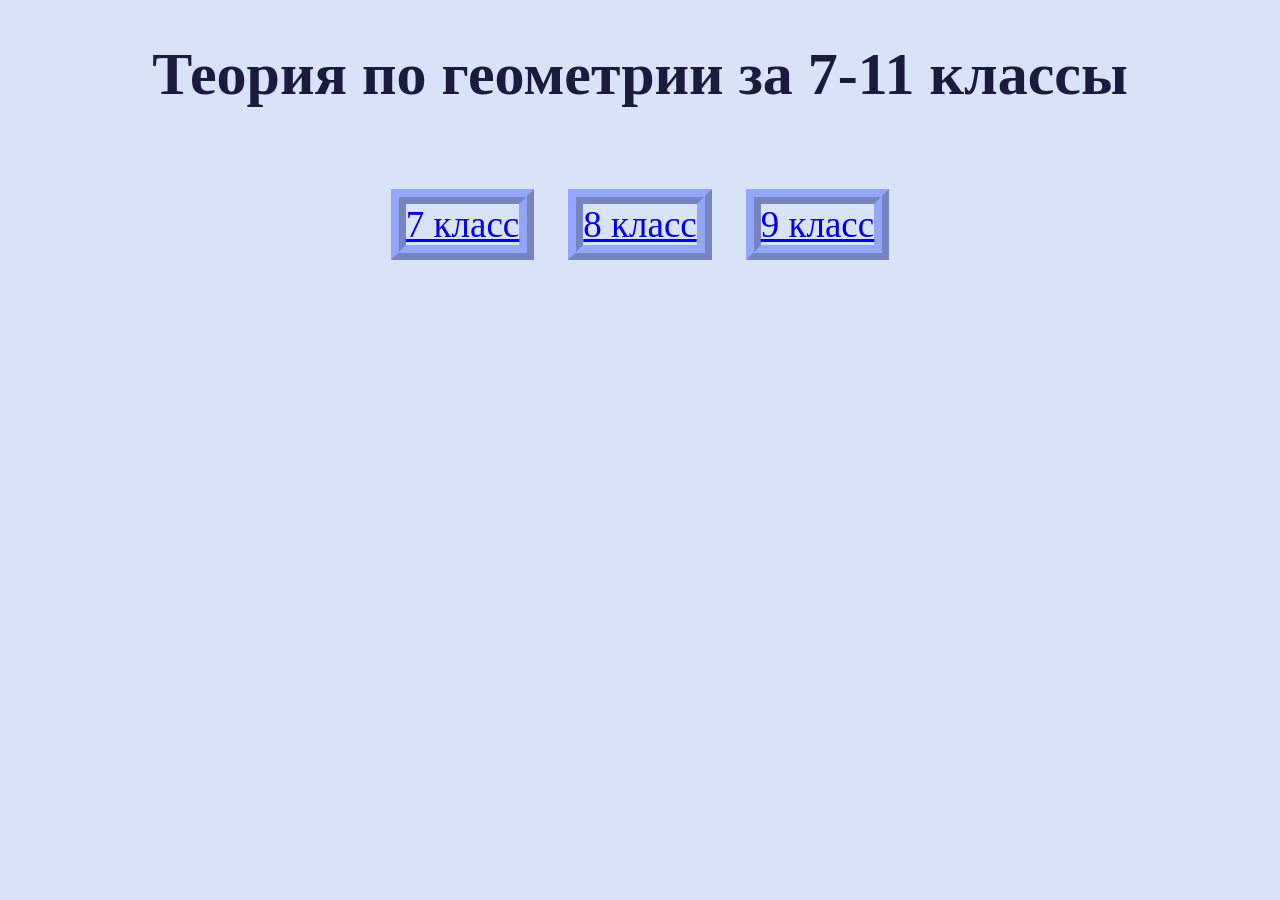
==== index.html @ 69f8a671 "error correction" ====
<!DOCTYPE html>
<html>
<head>
	<meta http-equiv="Content-Type" content="text/html; charset=utf-8">
	<title>Let's figure it out!</title>
	<link rel="stylesheet" href="myproject.css">
</head>
<body>
	<h1>Теория по геометрии за 7-11 классы</h1><br><br><br>
	<div class = 'grades'>
	<txt><a href="7class.html">7 класс</a></txt>
	<txt><a href="8class.html">8 класс</a></txt>
	<txt><a href="9class.html">9 класс</a></txt>
	</div>
</body>
</html>
---- myproject.css ----
body {background: #d9e3f8}
txt {margin-left: 15px; margin-right: 15px; font-family: 'Times New Roman'; font-size: 37px; border: 4mm ridge rgba(117, 142, 255, 0.705)}
.grades {text-align: center ;}
h1 {text-align: center; font-family: 'Times New Roman'; font-size: 60px; color:#1a1b3d}
h2 {text-align: left; font-family: 'Times New Roman'; font-size: 30px; color:#011a66; margin-left: 30px; margin-right: 30px; padding: 10px; border: 7px solid #01081d}
h3 {text-align: center; font-family: 'Times New Roman'; font-size: 50px; color:#011a66;text-decoration: underline double;}
h4 {text-align: left; font-family: 'Times New Roman'; font-size: 30px; color:#011a66}
.ax {padding: 10px; margin-left: 30px; margin-right: 30px; border: 7px solid #01081d}
h5 {text-decoration: underline; font-style: italic; text-align: center; font-family: 'Times New Roman'; font-size: 35px; color:#011a66}
li { font-family: 'Times New Roman'; font-size: 35px; color:#011a66}
p {text-align: left; font-family: 'Times New Roman'; font-size: 45px; color:#011a66}
.ox {padding: 10px; margin-left: 30px; margin-right: 30px;}
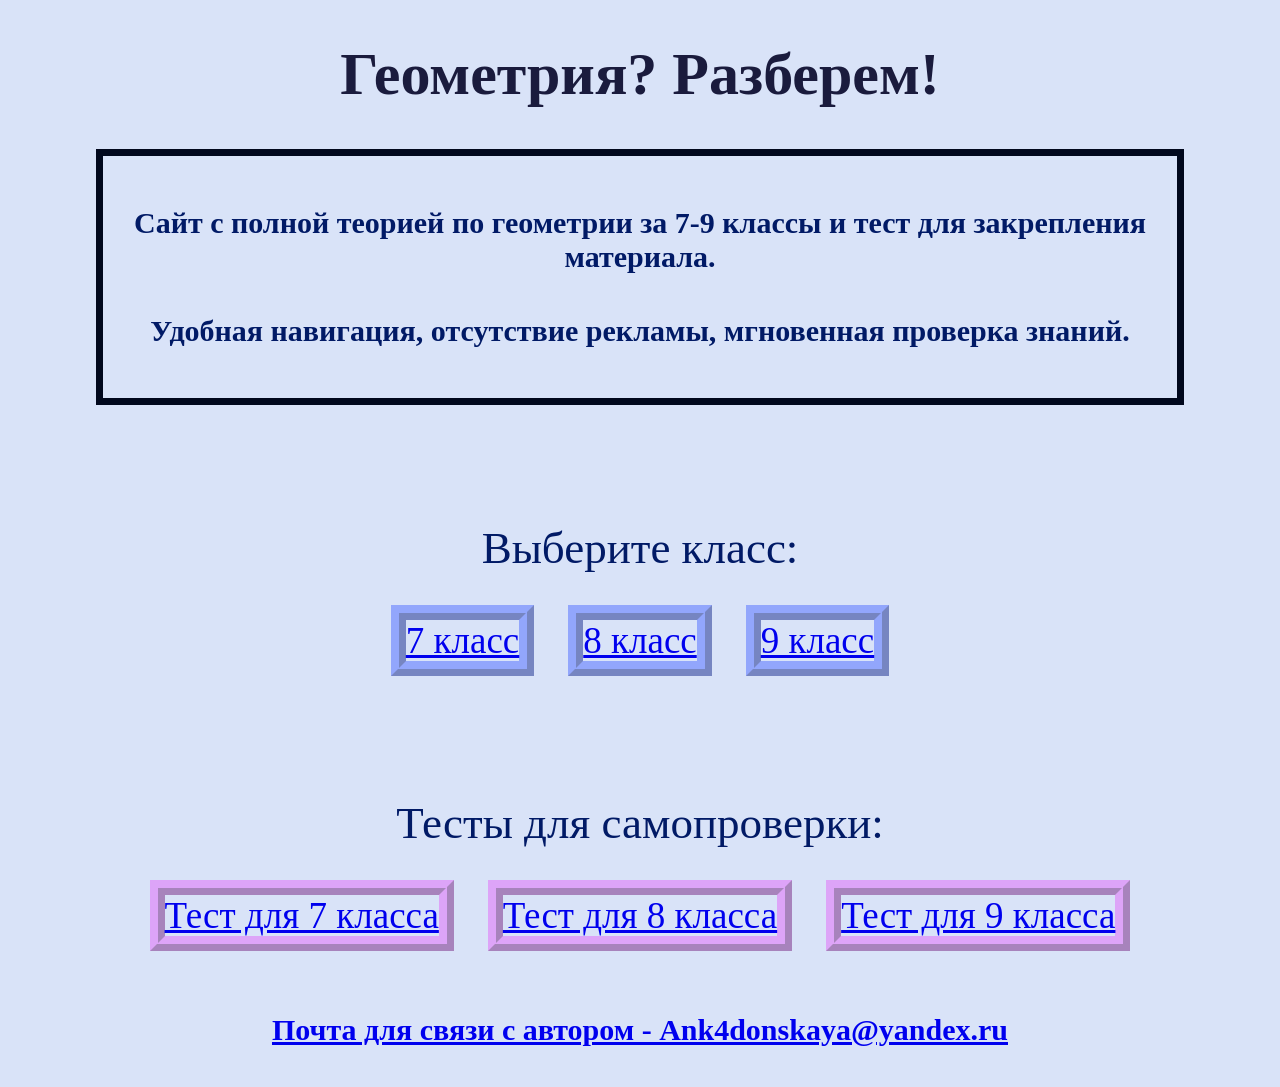
==== commit a75be6ae: "Final version" ====
--- a/index.html
+++ b/index.html
@@ -6,11 +6,25 @@
 	<link rel="stylesheet" href="myproject.css">
 </head>
 <body>
-	<h1>Теория по геометрии за 7-11 классы</h1><br><br><br>
+	<h1>Геометрия? Разберем!</h1>
+	<div class="ax" style="margin-left:7%; margin-right:7%;">
+		<h4 style="text-align: center;">Сайт с полной теорией по геометрии за 7-9 классы и тест для закрепления материала.</h4>
+		<h4 style="text-align: center;">Удобная навигация, отсутствие рекламы, мгновенная проверка знаний.</h4>
+	</div><br><br><br><br>
 	<div class = 'grades'>
-	<txt><a href="7class.html">7 класс</a></txt>
-	<txt><a href="8class.html">8 класс</a></txt>
-	<txt><a href="9class.html">9 класс</a></txt>
+		<p style="text-align: center;">Выберите класс:</p>
+		<txt><a href="7class.html">7 класс</a></txt>
+		<txt><a href="8class.html">8 класс</a></txt>
+		<txt><a href="9class.html">9 класс</a></txt>
 	</div>
+	<br><br><br><br><br>
+
+	<div class="grades">
+		<p style="text-align: center;">Тесты для самопроверки:</p>
+		<txt style="flex:1; border: 4mm ridge rgba(223, 139, 248, 0.705);"><a href="https://onlinetestpad.com/h734vmwdn6vue">Тест для 7 класса</a></txt>
+		<txt style="flex:1; border: 4mm ridge rgba(223, 139, 248, 0.705);"><a href="https://onlinetestpad.com/whmrgauupsu7e">Тест для 8 класса</a></txt>
+		<txt style="flex:1; border: 4mm ridge rgba(223, 139, 248, 0.705);"><a href="https://onlinetestpad.com/epll4m7dvsuf2">Тест для 9 класса</a></txt>
+	</div><br><br>
+	<h4 style="flex:1; text-align: center;"><a href="mailto:Ank4donskaya%40yandex.ru?subject=%D0%A1%D0%B0%D0%B9%D1%82%20%D0%BF%D0%BE%20%D0%B3%D0%B5%D0%BE%D0%BC%D0%B5%D1%82%D1%80%D0%B8%D0%B8">Почта для связи с автором - Ank4donskaya@yandex.ru</a></h4>
 </body>
 </html>
--- a/myproject.css
+++ b/myproject.css
@@ -9,4 +9,49 @@
 h5 {text-decoration: underline; font-style: italic; text-align: center; font-family: 'Times New Roman'; font-size: 35px; color:#011a66}
 li { font-family: 'Times New Roman'; font-size: 35px; color:#011a66}
 p {text-align: left; font-family: 'Times New Roman'; font-size: 45px; color:#011a66}
-.ox {padding: 10px; margin-left: 30px; margin-right: 30px;}+.ox {padding: 10px; margin-left: 30px; margin-right: 30px;}
+y {font-weight: normal; font-size: normal;}
+.fraction {display:inline-block; text-align: center; vertical-align: middle;}
+.fraction span {display: block; padding: 0 5px;}
+.fraction .top {border-bottom: 2px solid black;}
+.no-wrap {white-space: nowrap;}
+
+.formula {
+font-size: 1.5rem;
+text-align: center;
+margin: 30px 0;
+font-family: 'Times New Roman', serif;
+}
+
+.fraction1 {
+display: inline-flex;
+flex-direction: column;
+align-items: center;
+vertical-align: middle;
+margin: 0 5px;
+}
+
+.numerator {
+border-bottom: 2px solid black;
+padding: 0 8px;
+}
+
+.denominator {
+padding: 0 8px;
+}
+
+.sqrt {
+display: inline-flex;
+align-items: center;
+vertical-align: middle;
+}
+
+.sqrt-sign {
+font-size: 1.4em;
+margin-right: 3px;
+}
+
+.sqrt-content {
+border-top: 2px solid black;
+padding: 0 5px;
+}
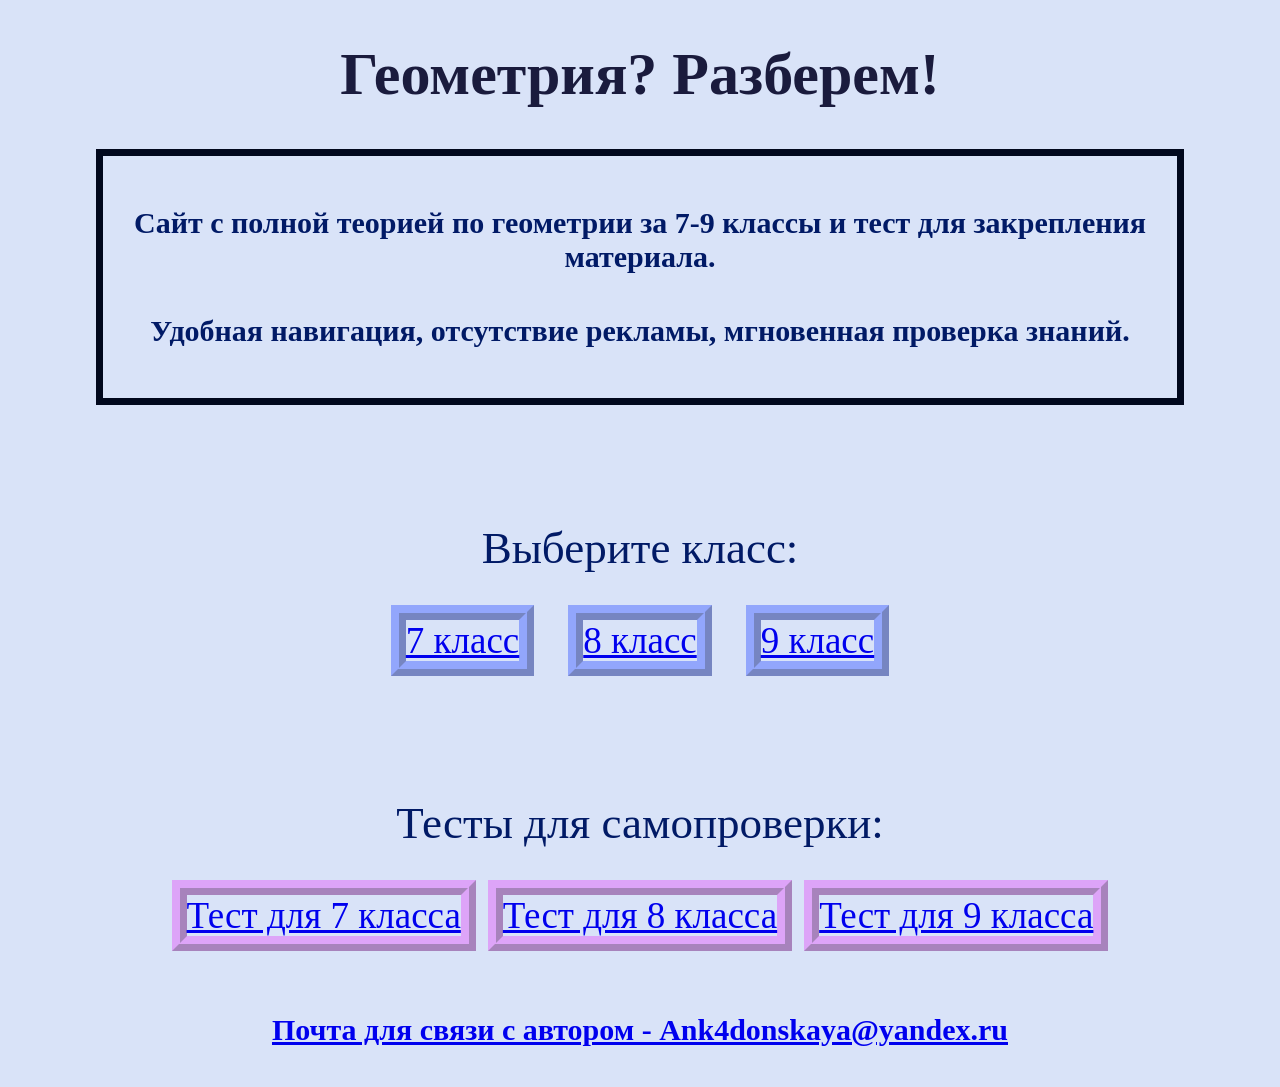
==== commit 3230d6c6: "hmm" ====
--- a/index.html
+++ b/index.html
@@ -21,9 +21,9 @@
 
 	<div class="grades">
 		<p style="text-align: center;">Тесты для самопроверки:</p>
-		<txt style="flex:1; border: 4mm ridge rgba(223, 139, 248, 0.705);"><a href="https://onlinetestpad.com/h734vmwdn6vue">Тест для 7 класса</a></txt>
-		<txt style="flex:1; border: 4mm ridge rgba(223, 139, 248, 0.705);"><a href="https://onlinetestpad.com/whmrgauupsu7e">Тест для 8 класса</a></txt>
-		<txt style="flex:1; border: 4mm ridge rgba(223, 139, 248, 0.705);"><a href="https://onlinetestpad.com/epll4m7dvsuf2">Тест для 9 класса</a></txt>
+		<txt style="margin-left: 3px; margin-right: 5px; flex:1; border: 4mm ridge rgba(223, 139, 248, 0.705);"><a href="https://onlinetestpad.com/h734vmwdn6vue">Тест для 7 класса</a></txt>
+		<txt style="margin-left: 3px; margin-right: 3px; flex:1; border: 4mm ridge rgba(223, 139, 248, 0.705);"><a href="https://onlinetestpad.com/whmrgauupsu7e">Тест для 8 класса</a></txt>
+		<txt style="margin-left: 5px; margin-right: 3px;flex:1; border: 4mm ridge rgba(223, 139, 248, 0.705);"><a href="https://onlinetestpad.com/epll4m7dvsuf2">Тест для 9 класса</a></txt>
 	</div><br><br>
 	<h4 style="flex:1; text-align: center;"><a href="mailto:Ank4donskaya%40yandex.ru?subject=%D0%A1%D0%B0%D0%B9%D1%82%20%D0%BF%D0%BE%20%D0%B3%D0%B5%D0%BE%D0%BC%D0%B5%D1%82%D1%80%D0%B8%D0%B8">Почта для связи с автором - Ank4donskaya@yandex.ru</a></h4>
 </body>
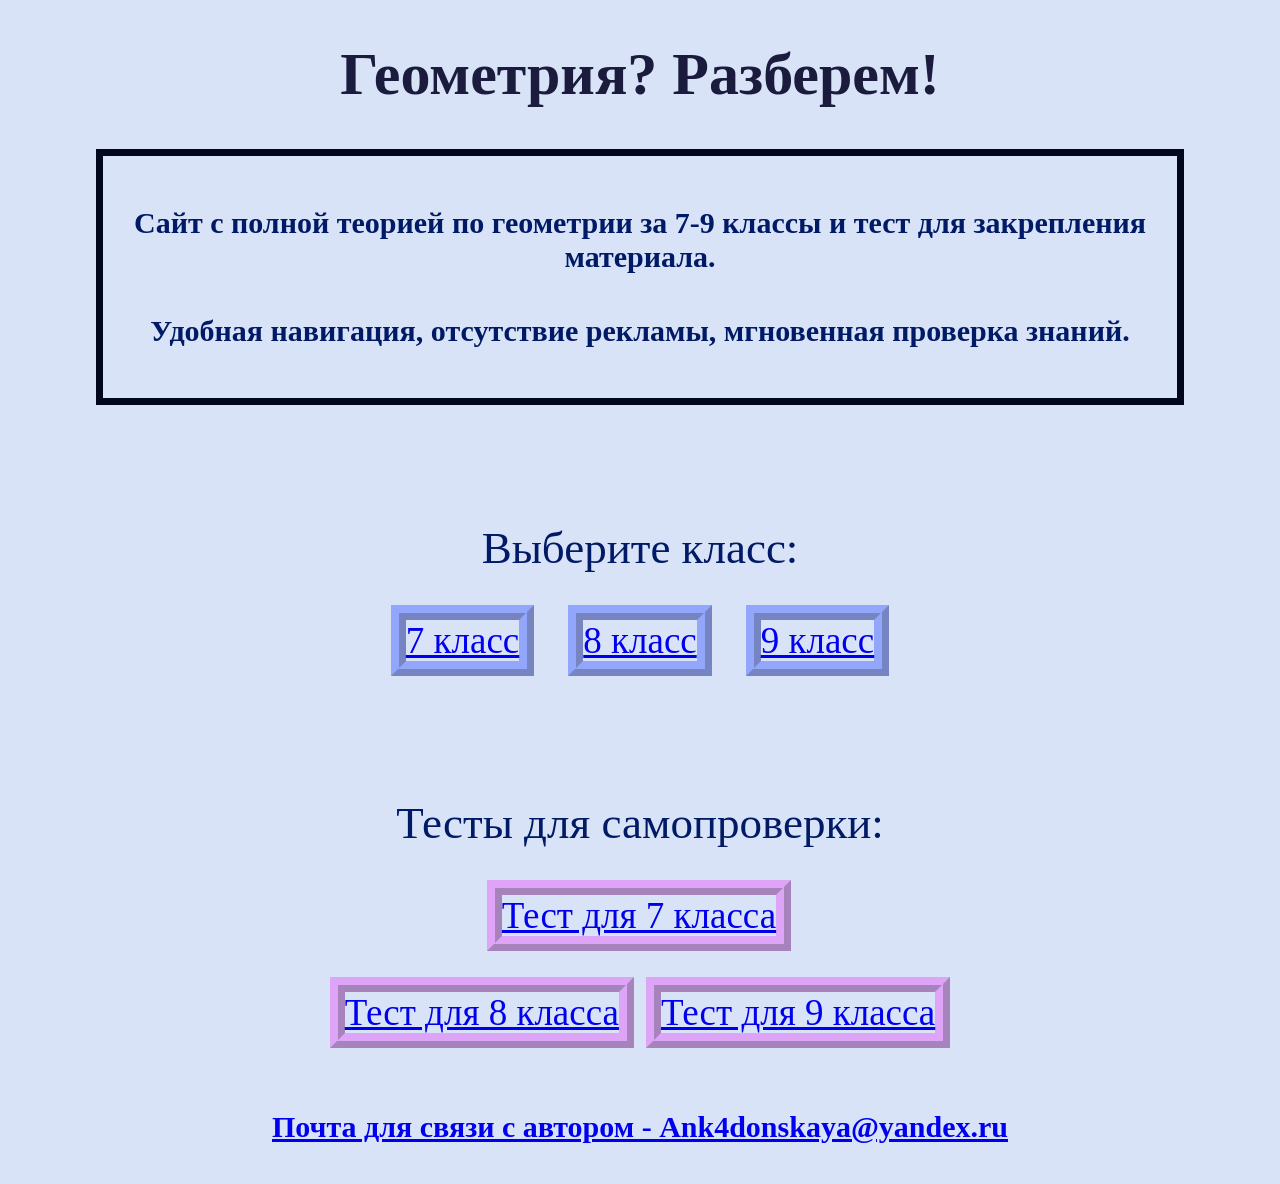
==== commit cce2ee78: "i hate it" ====
--- a/index.html
+++ b/index.html
@@ -21,9 +21,13 @@
 
 	<div class="grades">
 		<p style="text-align: center;">Тесты для самопроверки:</p>
-		<txt style="margin-left: 3px; margin-right: 5px; flex:1; border: 4mm ridge rgba(223, 139, 248, 0.705);"><a href="https://onlinetestpad.com/h734vmwdn6vue">Тест для 7 класса</a></txt>
-		<txt style="margin-left: 3px; margin-right: 3px; flex:1; border: 4mm ridge rgba(223, 139, 248, 0.705);"><a href="https://onlinetestpad.com/whmrgauupsu7e">Тест для 8 класса</a></txt>
-		<txt style="margin-left: 5px; margin-right: 3px;flex:1; border: 4mm ridge rgba(223, 139, 248, 0.705);"><a href="https://onlinetestpad.com/epll4m7dvsuf2">Тест для 9 класса</a></txt>
+		<div>
+			<txt style="margin-left: 3px; margin-right: 5px; flex:1; border: 4mm ridge rgba(223, 139, 248, 0.705);"><a href="https://onlinetestpad.com/h734vmwdn6vue">Тест для 7 класса</a></txt>
+		</div><br><br><br>
+		<div>
+			<txt style="margin-left: 3px; margin-right: 3px; flex:1; border: 4mm ridge rgba(223, 139, 248, 0.705);"><a href="https://onlinetestpad.com/whmrgauupsu7e">Тест для 8 класса</a></txt>
+			<txt style="margin-left: 5px; margin-right: 3px;flex:1; border: 4mm ridge rgba(223, 139, 248, 0.705);"><a href="https://onlinetestpad.com/epll4m7dvsuf2">Тест для 9 класса</a></txt>
+		</div>
 	</div><br><br>
 	<h4 style="flex:1; text-align: center;"><a href="mailto:Ank4donskaya%40yandex.ru?subject=%D0%A1%D0%B0%D0%B9%D1%82%20%D0%BF%D0%BE%20%D0%B3%D0%B5%D0%BE%D0%BC%D0%B5%D1%82%D1%80%D0%B8%D0%B8">Почта для связи с автором - Ank4donskaya@yandex.ru</a></h4>
 </body>
